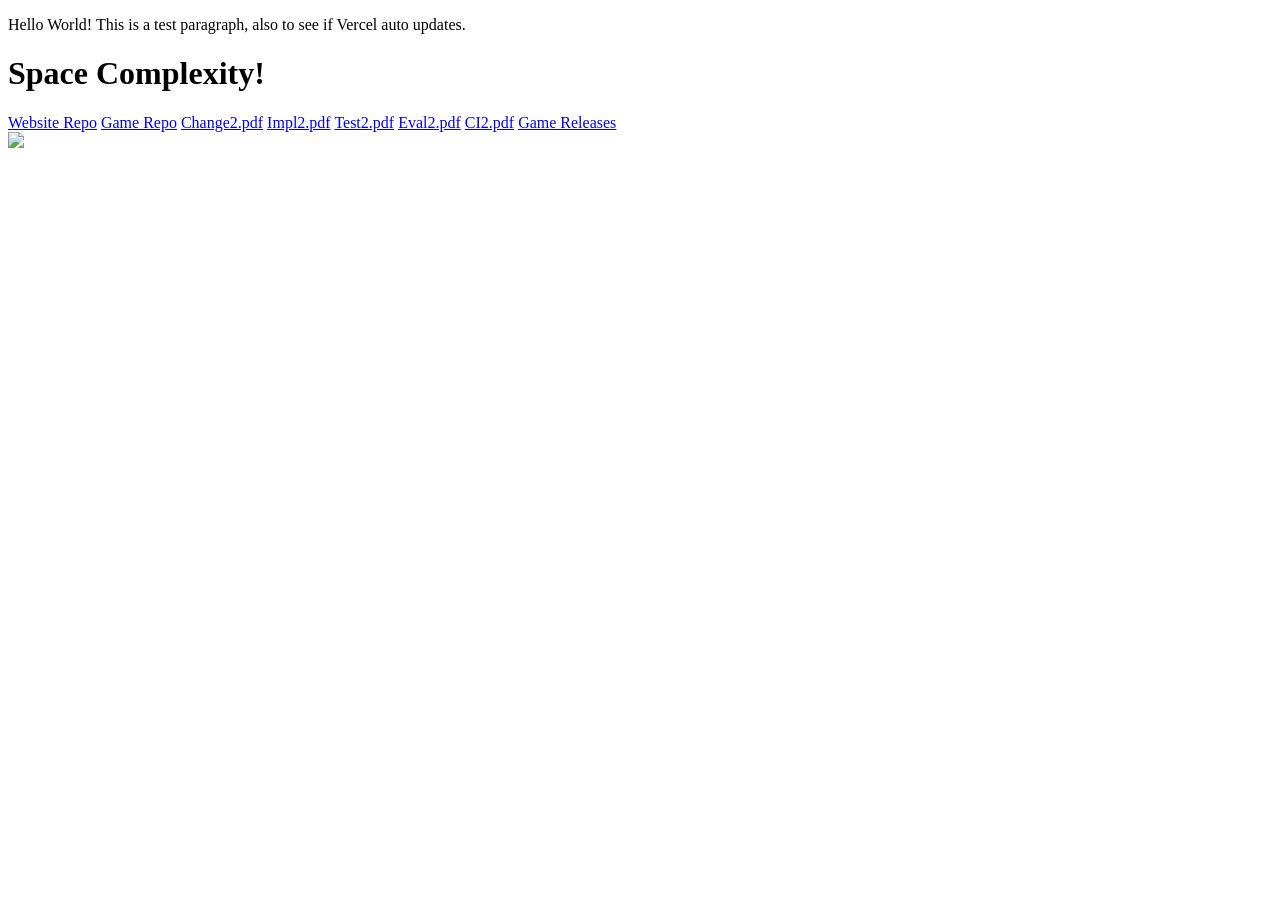
==== index.html @ 036b1b9c "Changed index to have a paragraph" ====
<!DOCTYPE html>
<html lang="en">

<head>
    <meta charset="UTF-8">
    <meta name="viewport" content="widath=device-width, initial-scale=1.0">
    <title>Space Complexity</title>
    <link rel="stylesheet" href="projectWebsite.css">
</head>

<body>
    <p>Hello World! This is a test paragraph, also to see if Vercel auto updates.</p>
    <h1>Space Complexity!</h1>
    <div>
        <a href="https://github.com/movitzaaron/ENG1-Assessment2-website.git" class="button" target="_blank">Website
            Repo</a>
        <a href="https://github.com/movitzaaron/ENG1-Assessment2.git" class="button" target="_blank">Game Repo</a>
        <!--         <a href="longboi-life-1.0.0.jar" class="button" download="longboi-life">Full Game JAR</a> -->
        <a href="resources/Change2.pdf" class="button" download="Change2">Change2.pdf</a>
        <a href="resources/Imlp2.pdf" class="button" download="Impl2">Impl2.pdf</a>
        <a href="resources/Test2.pdf" class="button" download="Test2">Test2.pdf</a>
        <a href="resources/Eval2.pdf" class="button" download="Eval2">Eval2.pdf</a>
        <a href="resources/CI2.pdf" class="button" download="CI2">CI2.pdf</a>
        <!-- <a href="Timeline documentation.pdf" class="button" download="Timeline">Timeline.pdf</a> -->
        <a href="https://github.com/movitzaaron/ENG1-Assessment2/releases" class="button" target="_blank">Game
            Releases</a>

    </div>
    <img src="Logo.png" id="logo"><img>
</body>

</html>


<!-- Files required: -->
<!-- Change2.pdf -->
<!-- Impl2.pdf -->
<!-- + Code (this will be the link to the GitHub page) -->
<!-- + Executable JAR (this will be on the Releases page on the GitHub) -->
<!-- Test2.pdf -->
<!-- Eval2.pdf -->
<!-- CI2.pdf -->
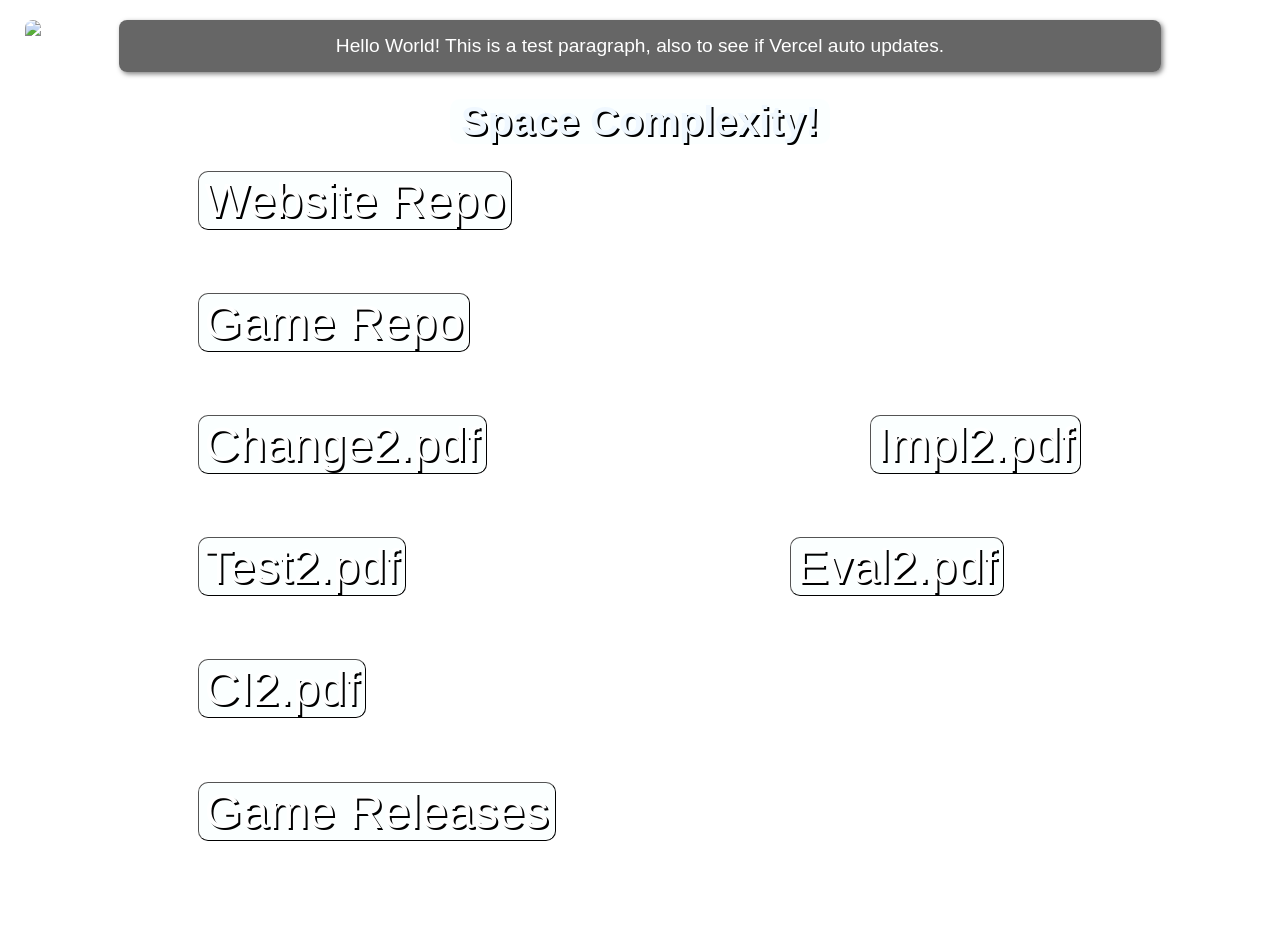
==== commit 527465c3: "Fixed typo and added paragraph styling in css" ====
--- a/index.html
+++ b/index.html
@@ -3,7 +3,7 @@
 
 <head>
     <meta charset="UTF-8">
-    <meta name="viewport" content="widath=device-width, initial-scale=1.0">
+    <meta name="viewport" content="width=device-width, initial-scale=1.0">
     <title>Space Complexity</title>
     <link rel="stylesheet" href="projectWebsite.css">
 </head>
--- a/projectWebsite.css
+++ b/projectWebsite.css
@@ -0,0 +1,62 @@
+body {
+    background-image: url(HuGGeENt6kGyixe3hT9tnY.jpg);
+}
+
+h1 {
+    background-color: rgba(240, 255, 255, 0.3);
+    text-align: center;
+    border-radius: 10px;
+    display: inline block;
+    width: 30%;
+    margin-left: 35%;
+    margin-right: 35%;
+    font-family: 'Segoe UI', Tahoma, Geneva, Verdana, sans-serif;
+    color: aliceblue;
+    text-shadow: 2px 2px black;
+    font-size: 250%;
+}
+
+p {
+    background-color: rgba(0, 0, 0, 0.6);
+    /* Semi-transparent black background */
+    color: #ffffff;
+    /* White text color */
+    padding: 15px;
+    margin: 20px auto;
+    width: 80%;
+    /* Adjust as needed */
+    border-radius: 8px;
+    font-size: 1.2em;
+    text-align: center;
+    font-family: 'Segoe UI', Tahoma, Geneva, Verdana, sans-serif;
+    box-shadow: 2px 2px 5px rgba(0, 0, 0, 0.5);
+}
+
+a.button {
+    display: inline-block;
+    padding: 1px 6px;
+    border: 1px outset black;
+    border-radius: 10px;
+    color: white;
+    text-shadow: 2px 2px black;
+    background-color: rgba(240, 255, 255, 0.3);
+    text-decoration: none;
+    font-size: 300%;
+    margin-left: 15%;
+    margin-right: 15%;
+    margin-bottom: 5%;
+    position: relative;
+    font-family: 'Segoe UI', Tahoma, Geneva, Verdana, sans-serif;
+}
+
+a.button:hover {
+    background-color: rgba(200, 215, 215, 0.3);
+}
+
+#logo {
+    height: 125px;
+    border-radius: 4cqmin;
+    position: fixed;
+    top: 20px;
+    left: 25px;
+}
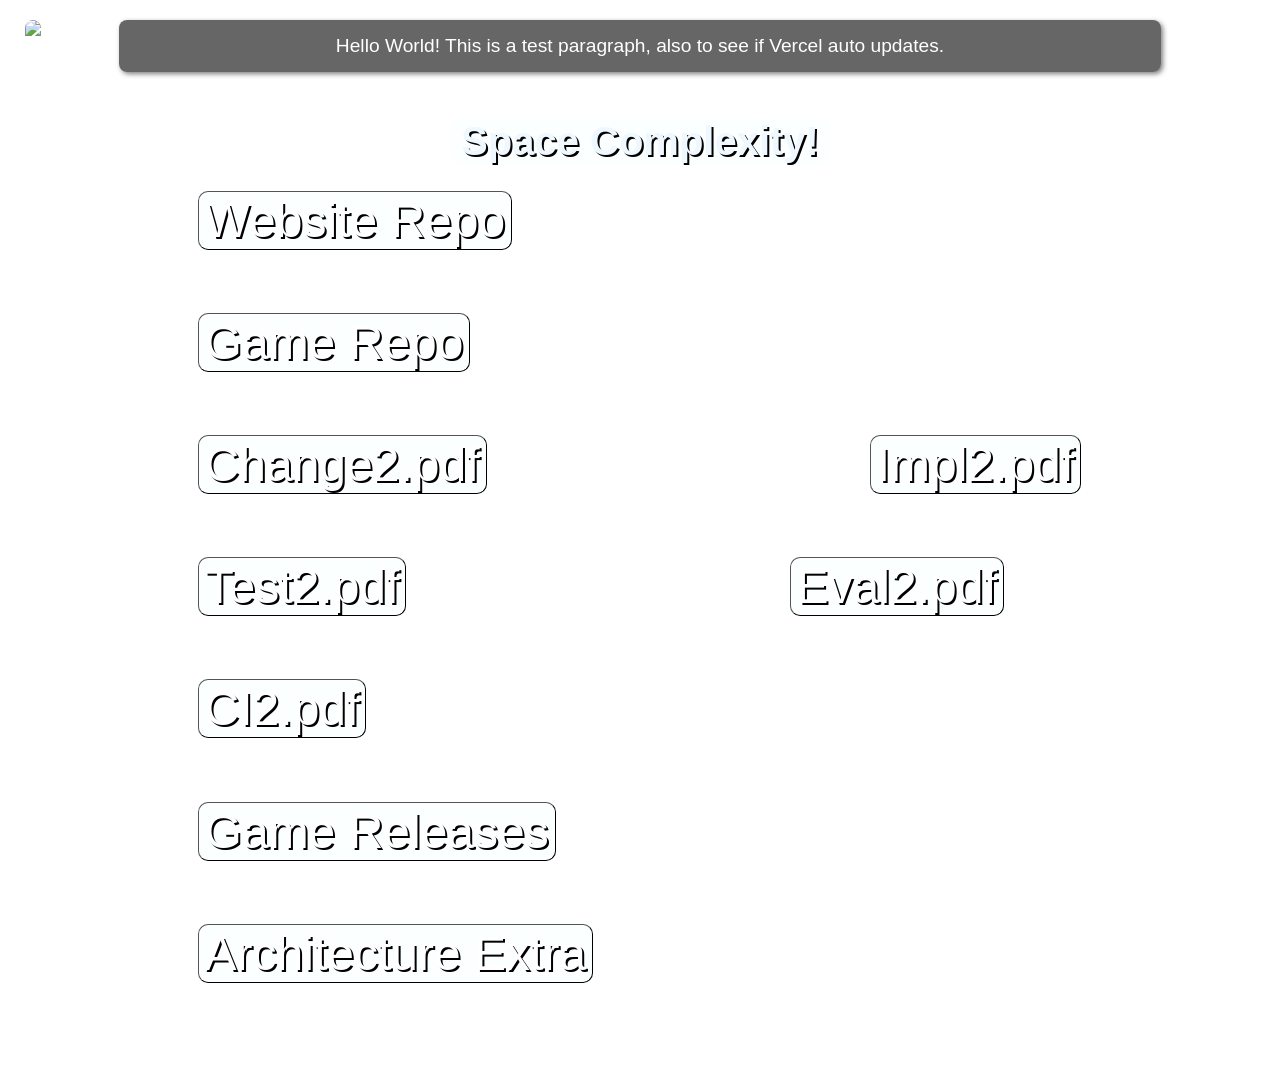
==== commit 124601d0: "Updating to have a new arch button that leads to a new website that has more info" ====
--- a/index.html
+++ b/index.html
@@ -24,7 +24,7 @@
         <!-- <a href="Timeline documentation.pdf" class="button" download="Timeline">Timeline.pdf</a> -->
         <a href="https://github.com/movitzaaron/ENG1-Assessment2/releases" class="button" target="_blank">Game
             Releases</a>
-
+        <a href="architecture-extra.html" class="button" target="_blank">Architecture Extra</a>
     </div>
     <img src="Logo.png" id="logo"><img>
 </body>
--- a/projectWebsite.css
+++ b/projectWebsite.css
@@ -1,12 +1,13 @@
 body {
     background-image: url(HuGGeENt6kGyixe3hT9tnY.jpg);
+    background-size: cover;
 }
 
 h1 {
     background-color: rgba(240, 255, 255, 0.3);
     text-align: center;
     border-radius: 10px;
-    display: inline block;
+    display: inline-block;
     width: 30%;
     margin-left: 35%;
     margin-right: 35%;
@@ -60,3 +61,46 @@
     top: 20px;
     left: 25px;
 }
+
+@media (max-width: 1000px) {
+
+    /* Adjust the logo */
+    #logo {
+        position: static;
+        /* Removes fixed positioning */
+        display: block;
+        margin: 20px auto 0 auto;
+        /* Centers the logo and adds top margin */
+        height: 100px;
+        /* Optional: Reduce logo size for smaller screens */
+    }
+
+    /* Adjust the paragraph */
+    p {
+        width: 90%;
+        /* Increase width for better fit */
+        margin-top: 20px;
+        /* Adds space above the paragraph */
+    }
+
+    /* Adjust the heading */
+    h1 {
+        width: 90%;
+        /* Increase width */
+        margin-left: 5%;
+        /* Center the heading */
+        margin-right: 5%;
+        font-size: 200%;
+        /* Reduce font size for smaller screens */
+    }
+
+    /* Adjust the buttons */
+    a.button {
+        font-size: 200%;
+        /* Reduce font size */
+        margin-left: 5%;
+        margin-right: 5%;
+        padding: 5px 10px;
+        /* Adjust padding for smaller buttons */
+    }
+}
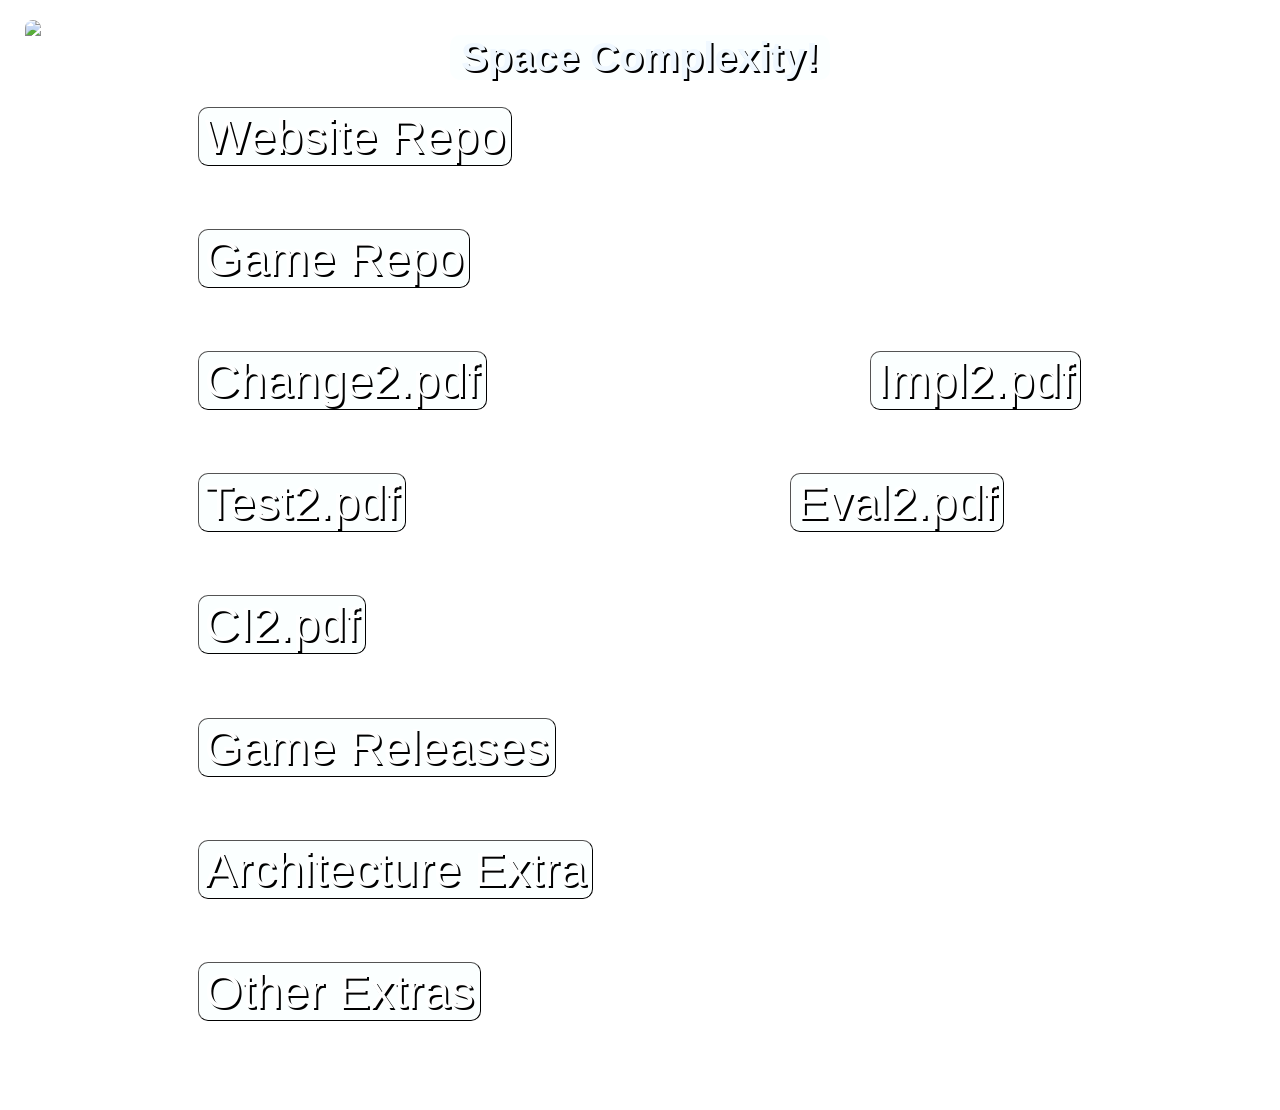
==== commit e5755633: "Added another page" ====
--- a/index.html
+++ b/index.html
@@ -9,7 +9,6 @@
 </head>
 
 <body>
-    <p>Hello World! This is a test paragraph, also to see if Vercel auto updates.</p>
     <h1>Space Complexity!</h1>
     <div>
         <a href="https://github.com/movitzaaron/ENG1-Assessment2-website.git" class="button" target="_blank">Website
@@ -25,6 +24,7 @@
         <a href="https://github.com/movitzaaron/ENG1-Assessment2/releases" class="button" target="_blank">Game
             Releases</a>
         <a href="architecture-extra.html" class="button" target="_blank">Architecture Extra</a>
+        <a href="other-extra.html" class="button" target="_blank">Other Extras</a>
     </div>
     <img src="Logo.png" id="logo"><img>
 </body>
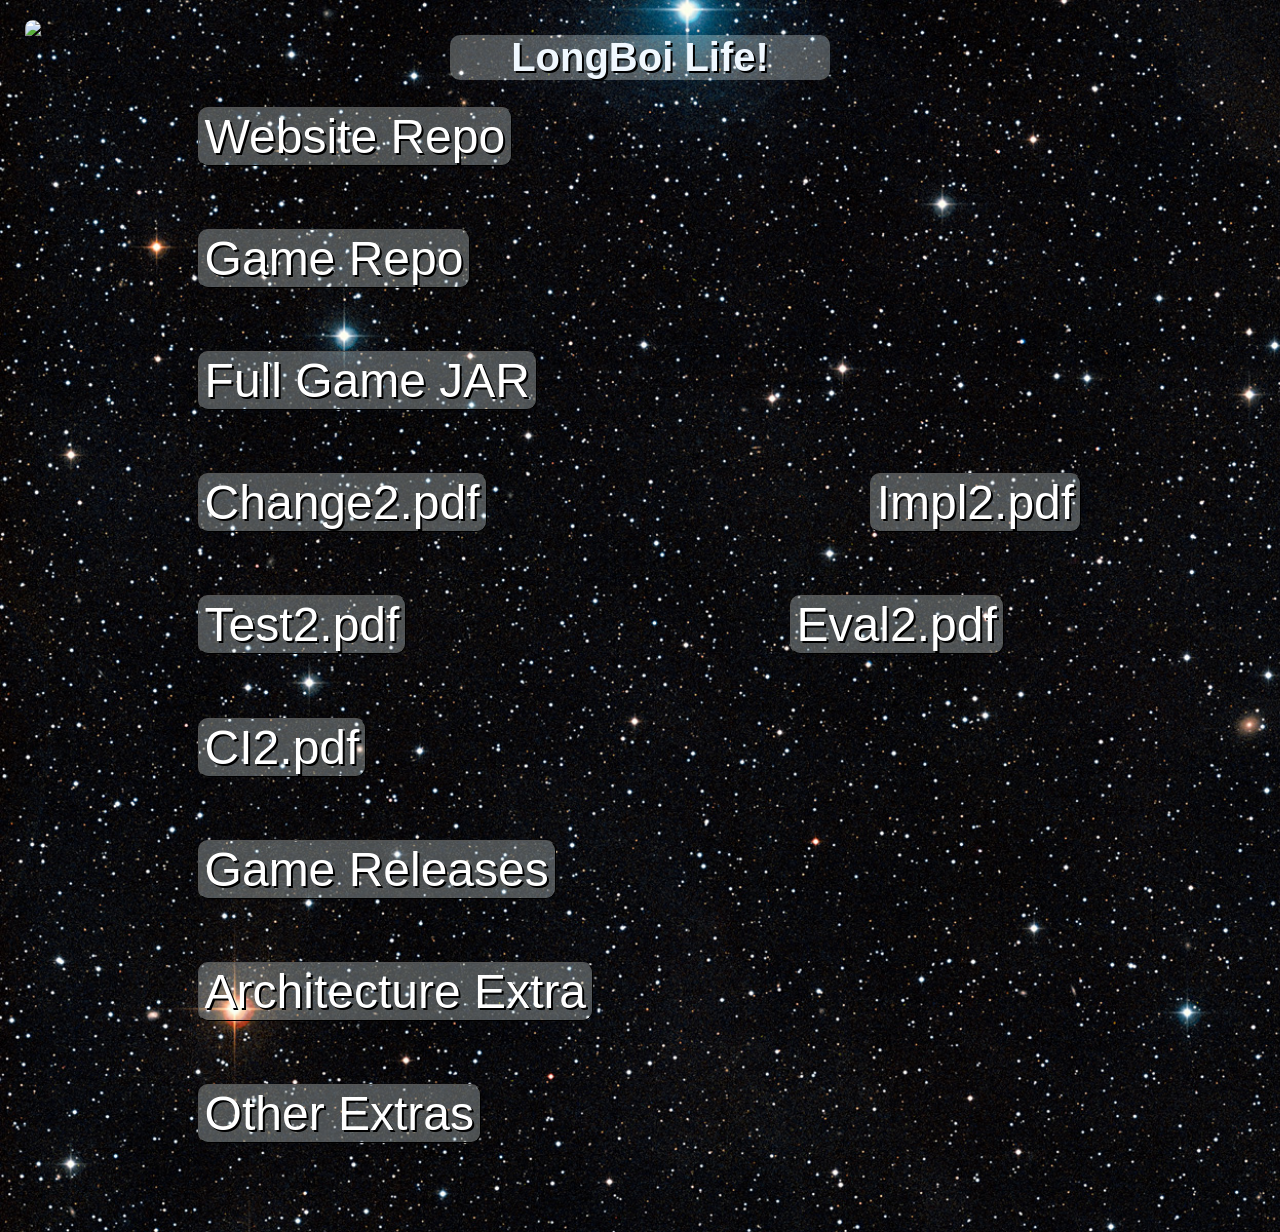
==== commit 56772fb3: "Updated html files" ====
--- a/index.html
+++ b/index.html
@@ -4,27 +4,27 @@
 <head>
     <meta charset="UTF-8">
     <meta name="viewport" content="width=device-width, initial-scale=1.0">
-    <title>Space Complexity</title>
+    <title>LongBoi Life</title>
     <link rel="stylesheet" href="projectWebsite.css">
 </head>
 
 <body>
-    <h1>Space Complexity!</h1>
+    <h1>LongBoi Life!</h1>
     <div>
         <a href="https://github.com/movitzaaron/ENG1-Assessment2-website.git" class="button" target="_blank">Website
             Repo</a>
         <a href="https://github.com/movitzaaron/ENG1-Assessment2.git" class="button" target="_blank">Game Repo</a>
-        <!--         <a href="longboi-life-1.0.0.jar" class="button" download="longboi-life">Full Game JAR</a> -->
-        <a href="resources/Change2.pdf" class="button" download="Change2">Change2.pdf</a>
+        <a href="resources/longboi-life-0.4.0.jar" class="button" download="longboi-life">Full Game JAR</a>
+        <a href="resources/Change2.pdf" class="button">Change2.pdf</a>
         <a href="resources/Imlp2.pdf" class="button" download="Impl2">Impl2.pdf</a>
         <a href="resources/Test2.pdf" class="button" download="Test2">Test2.pdf</a>
-        <a href="resources/Eval2.pdf" class="button" download="Eval2">Eval2.pdf</a>
-        <a href="resources/CI2.pdf" class="button" download="CI2">CI2.pdf</a>
+        <a href="resources/Eval2.pdf" class="button">Eval2.pdf</a>
+        <a href="resources/CI2.pdf" class="button">CI2.pdf</a>
         <!-- <a href="Timeline documentation.pdf" class="button" download="Timeline">Timeline.pdf</a> -->
         <a href="https://github.com/movitzaaron/ENG1-Assessment2/releases" class="button" target="_blank">Game
             Releases</a>
-        <a href="architecture-extra.html" class="button" target="_blank">Architecture Extra</a>
-        <a href="other-extra.html" class="button" target="_blank">Other Extras</a>
+        <a href="architecture-extra.html" class="button">Architecture Extra</a>
+        <a href="other-extra.html" class="button">Other Extras</a>
     </div>
     <img src="Logo.png" id="logo"><img>
 </body>
--- a/projectWebsite.css
+++ b/projectWebsite.css
@@ -1,5 +1,5 @@
 body {
-    background-image: url(HuGGeENt6kGyixe3hT9tnY.jpg);
+    background-image: url(space-image.jpg);
     background-size: cover;
 }
 
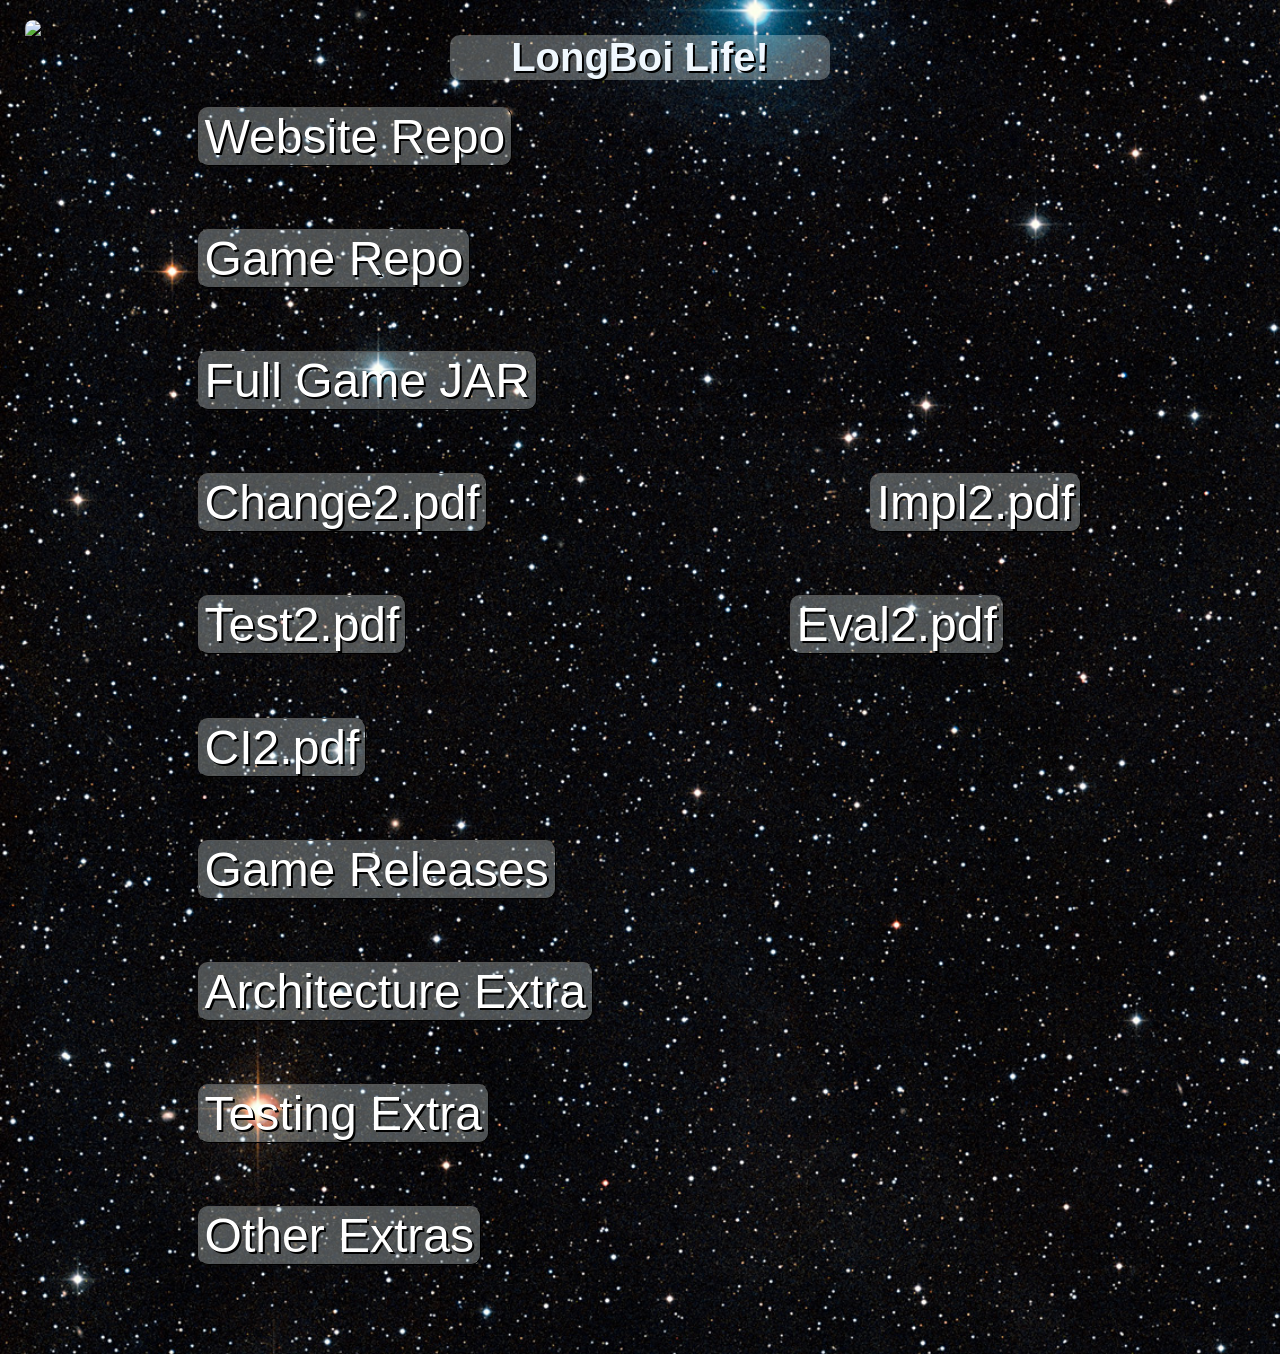
==== commit 625e9955: "more html changes" ====
--- a/index.html
+++ b/index.html
@@ -24,6 +24,7 @@
         <a href="https://github.com/movitzaaron/ENG1-Assessment2/releases" class="button" target="_blank">Game
             Releases</a>
         <a href="architecture-extra.html" class="button">Architecture Extra</a>
+        <a href="test-extra.html" class="button">Testing Extra</a>
         <a href="other-extra.html" class="button">Other Extras</a>
     </div>
     <img src="Logo.png" id="logo"><img>
